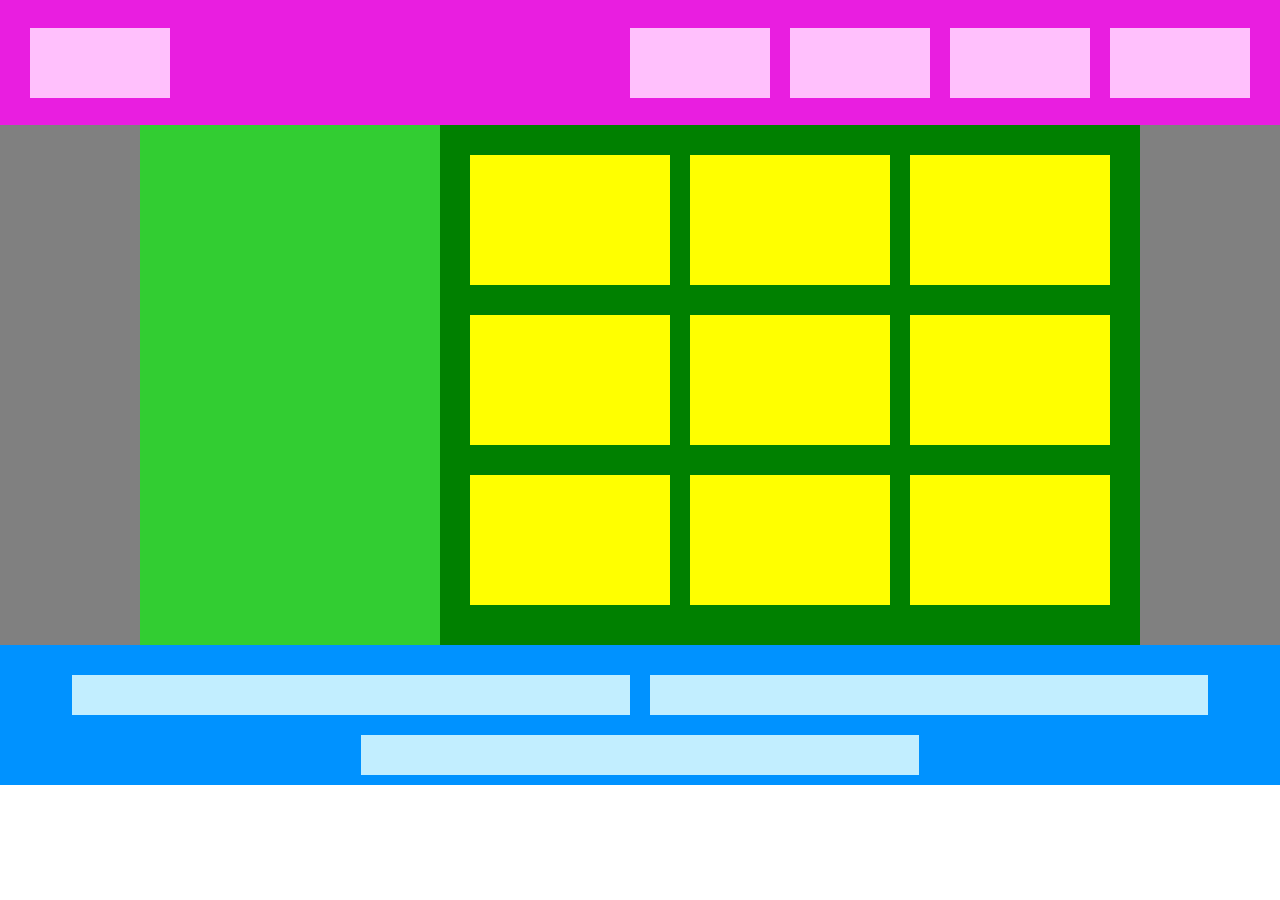
==== flexbox/index.html @ 4dd451be "[Add]flexbox 答え確認前完成" ====
<!DOCTYPE html>
<html lang="ja">
  <head>
    <meta charset="UTF-8">
    <title>flexbox</title>
    <link rel="stylesheet" href="style.css">
  </head>
  <body>
    <header>
      <div class="header-box"></div>
      <div class="header-box"></div>
      <div class="header-box"></div>
      <div class="header-box"></div>
      <div class="header-box"></div>
    </header>
    <main>
      <div class="main-box">
        <div class="main-left-box"></div>
        <div class="main-right-box">
          <div class="main-right-box-item"></div>
          <div class="main-right-box-item"></div>
          <div class="main-right-box-item"></div>
          <div class="main-right-box-item"></div>
          <div class="main-right-box-item"></div>
          <div class="main-right-box-item"></div>
          <div class="main-right-box-item"></div>
          <div class="main-right-box-item"></div>
          <div class="main-right-box-item"></div>
        </div>
      </div>
    </main>
    <footer>
      <div class="footer-box"></div>
      <div class="footer-box"></div>
      <div class="footer-box"></div>
    </footer>
  </body>
</html>
---- flexbox/style.css ----
*{
  margin: 0;
  padding: 0;
  box-sizing: border-box;
}

header{
  width: 100%;
  height: 125px;
  background-color: #e91ee0;
  padding: 30px 20px;
  display: flex;
  justify-content: flex-end;
  align-items: center;
}

.header-box{
  flex-basis: 140px;
  height: 70px;
  background-color: #ffc0fc;
  margin: 0 10px;
}

.header-box:first-child{
  margin-right: auto;
}

main{
  width: 100%;
  height: 520px;
  background-color: #808080;
}

.main-box{
  height: 520px;
  width: 1000px;
  display: flex;
  margin: 0 auto;
}

.main-left-box{
  width: 300px;
  height: 100%;
  background-color: limegreen;
}

.main-right-box{
  max-width: 700px;
  flex-grow: 1;
  height: 100%;
  padding: 20px;
  background-color: green;
  display: flex;
  flex-wrap: wrap;
}

.main-right-box-item{
  flex-basis: 200px;
  height: 130px;
  background-color: yellow;
  margin: 10px;
}

footer{
  width: 100%;
  height: 140px;
  background-color: #0092ff;
  padding: 20px;
  display: flex;
  justify-content: center;
  flex-wrap: wrap;
  align-items: center;
}

.footer-box{
  max-width: 600px;
  flex-basis: 45%;
  height: 40px;
  background-color: #C2EEFF;
  margin: 10px;
}
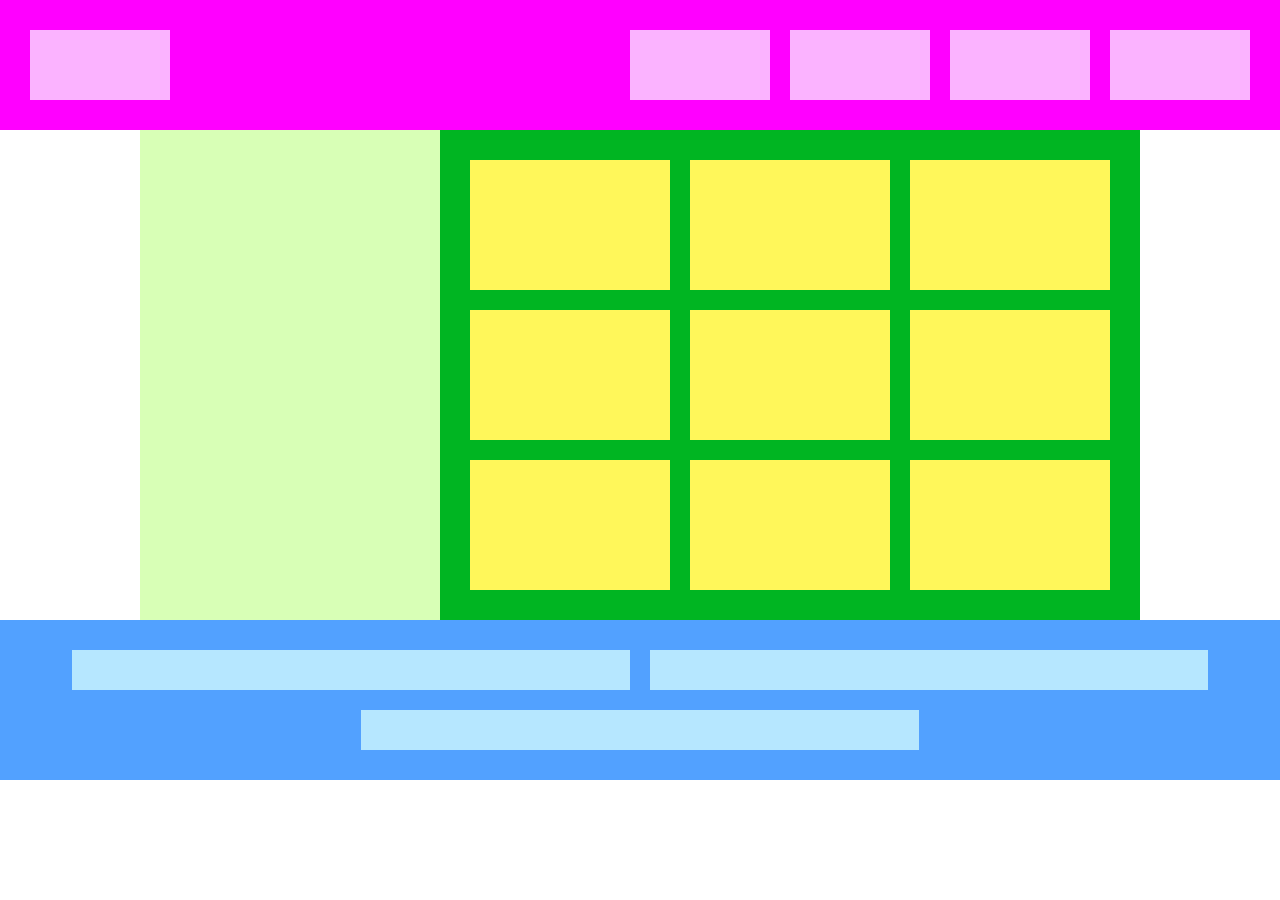
==== commit 916b4112: "[Finish]flexbox" ====
--- a/flexbox/index.html
+++ b/flexbox/index.html
@@ -14,19 +14,17 @@
       <div class="header-box"></div>
     </header>
     <main>
-      <div class="main-box">
-        <div class="main-left-box"></div>
-        <div class="main-right-box">
-          <div class="main-right-box-item"></div>
-          <div class="main-right-box-item"></div>
-          <div class="main-right-box-item"></div>
-          <div class="main-right-box-item"></div>
-          <div class="main-right-box-item"></div>
-          <div class="main-right-box-item"></div>
-          <div class="main-right-box-item"></div>
-          <div class="main-right-box-item"></div>
-          <div class="main-right-box-item"></div>
-        </div>
+      <div class="main-left-box"></div>
+      <div class="main-right-box">
+        <div class="main-right-box-item"></div>
+        <div class="main-right-box-item"></div>
+        <div class="main-right-box-item"></div>
+        <div class="main-right-box-item"></div>
+        <div class="main-right-box-item"></div>
+        <div class="main-right-box-item"></div>
+        <div class="main-right-box-item"></div>
+        <div class="main-right-box-item"></div>
+        <div class="main-right-box-item"></div>
       </div>
     </main>
     <footer>
--- a/flexbox/style.css
+++ b/flexbox/style.css
@@ -5,19 +5,16 @@
 }
 
 header{
-  width: 100%;
-  height: 125px;
-  background-color: #e91ee0;
+  background-color: #ff00ff;
   padding: 30px 20px;
   display: flex;
   justify-content: flex-end;
-  align-items: center;
 }
 
 .header-box{
   flex-basis: 140px;
   height: 70px;
-  background-color: #ffc0fc;
+  background-color: #fbb3ff;
   margin: 0 10px;
 }
 
@@ -26,22 +23,13 @@
 }
 
 main{
-  width: 100%;
-  height: 520px;
-  background-color: #808080;
-}
-
-.main-box{
-  height: 520px;
-  width: 1000px;
   display: flex;
-  margin: 0 auto;
+  justify-content: center;
 }
 
 .main-left-box{
   width: 300px;
-  height: 100%;
-  background-color: limegreen;
+  background-color: #d8ffb6;
 }
 
 .main-right-box{
@@ -49,33 +37,31 @@
   flex-grow: 1;
   height: 100%;
   padding: 20px;
-  background-color: green;
+  background-color: #00b522;
   display: flex;
   flex-wrap: wrap;
+  justify-content: center;
 }
 
 .main-right-box-item{
   flex-basis: 200px;
   height: 130px;
-  background-color: yellow;
+  background-color: #fff75a;
   margin: 10px;
 }
 
 footer{
-  width: 100%;
-  height: 140px;
-  background-color: #0092ff;
+  background-color:  #52a1ff;
   padding: 20px;
   display: flex;
   justify-content: center;
   flex-wrap: wrap;
-  align-items: center;
 }
 
 .footer-box{
   max-width: 600px;
   flex-basis: 45%;
   height: 40px;
-  background-color: #C2EEFF;
+  background-color: #b6e7ff;
   margin: 10px;
 }